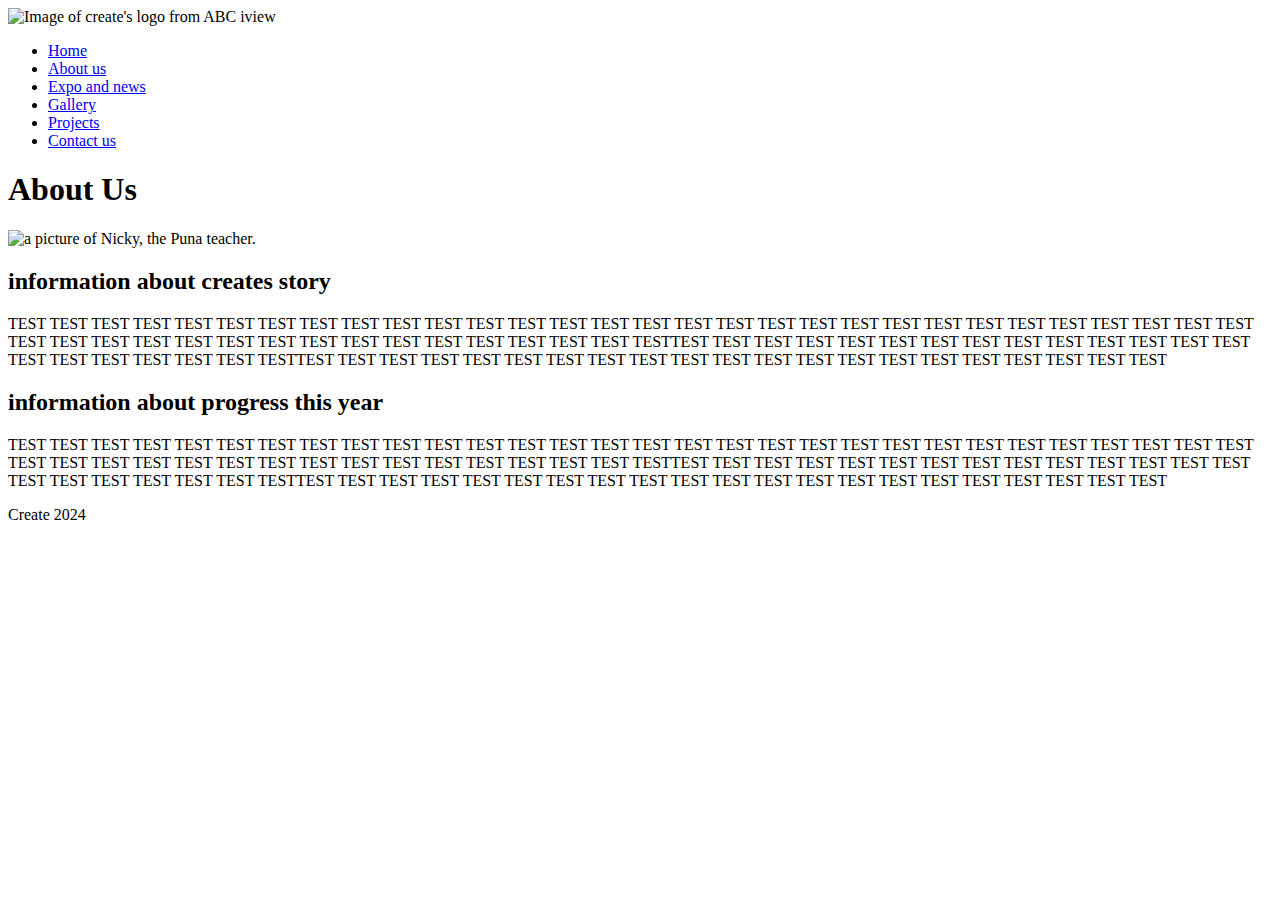
==== about.html @ a5dc99ff "about us page on html" ====
<!DOCTYPE html> <!-- this tells the computer that it is a webpage-->


<html lang = "en" > 

<head>
 

	<meta charset="utf-8"> <!-- sets character set to unicode-->

<link rel="stylesheet" type="text/css" href="css/style.css"> 


<title> About Create </title> 


</head>



<body>

<div class = yellow > <img  class= "logo1" src= "file:///Users/amyhodges/Desktop/Screenshot%202024-06-18%20at%203.04.03%20PM.png" alt= "Image of create's logo from ABC iview" >

 <nav class= "navbar">
  <ul> 
     <li><a href ="index.htm">Home</a></li> 
     <li><a href ="about.html">About us</a></li> 
     <li><a href ="expoandnews.html">Expo and news</a></li> 
     <li><a href ="gallary.html">Gallery</a></li> 
     <li><a href ="projects.html">Projects</a></li> 
     <li><a href ="contactus.html">Contact us</a></li> 
  </ul>
 </nav> 

</div>

<main> 

<header> <h1>About Us</h1> </header>

 <aside>  <div class= "aboutus"> <img  class= "nicky" src= "file:///Users/amyhodges/Desktop/Screenshot%202024-05-28%20at%203.00.24%20PM.png" alt = "a picture of Nicky, the Puna teacher.">
 </div> </aside> 

 <section> 
  <h2>  information about creates story </h2> 

<p>TEST TEST TEST TEST TEST TEST TEST TEST TEST TEST TEST TEST TEST TEST TEST TEST TEST TEST TEST TEST TEST TEST TEST TEST TEST TEST TEST TEST TEST TEST TEST TEST TEST TEST TEST TEST TEST TEST TEST TEST TEST TEST TEST TEST TEST TESTTEST TEST TEST TEST TEST TEST TEST TEST TEST TEST TEST TEST TEST TEST TEST TEST TEST TEST TEST TEST TESTTEST TEST TEST TEST TEST TEST TEST TEST TEST TEST TEST TEST TEST TEST TEST TEST TEST TEST TEST TEST TEST</p> </section>

 <article> 
 <h2>  information about progress this year </h2> 

<p>TEST TEST TEST TEST TEST TEST TEST TEST TEST TEST TEST TEST TEST TEST TEST TEST TEST TEST TEST TEST TEST TEST TEST TEST TEST TEST TEST TEST TEST TEST TEST TEST TEST TEST TEST TEST TEST TEST TEST TEST TEST TEST TEST TEST TEST TESTTEST TEST TEST TEST TEST TEST TEST TEST TEST TEST TEST TEST TEST TEST TEST TEST TEST TEST TEST TEST TESTTEST TEST TEST TEST TEST TEST TEST TEST TEST TEST TEST TEST TEST TEST TEST TEST TEST TEST TEST TEST TEST</p> </article>
  


<div class = "movefooter"> </div>


</main>

<footer>  Create 2024 </footer>

</body>
 
</html>
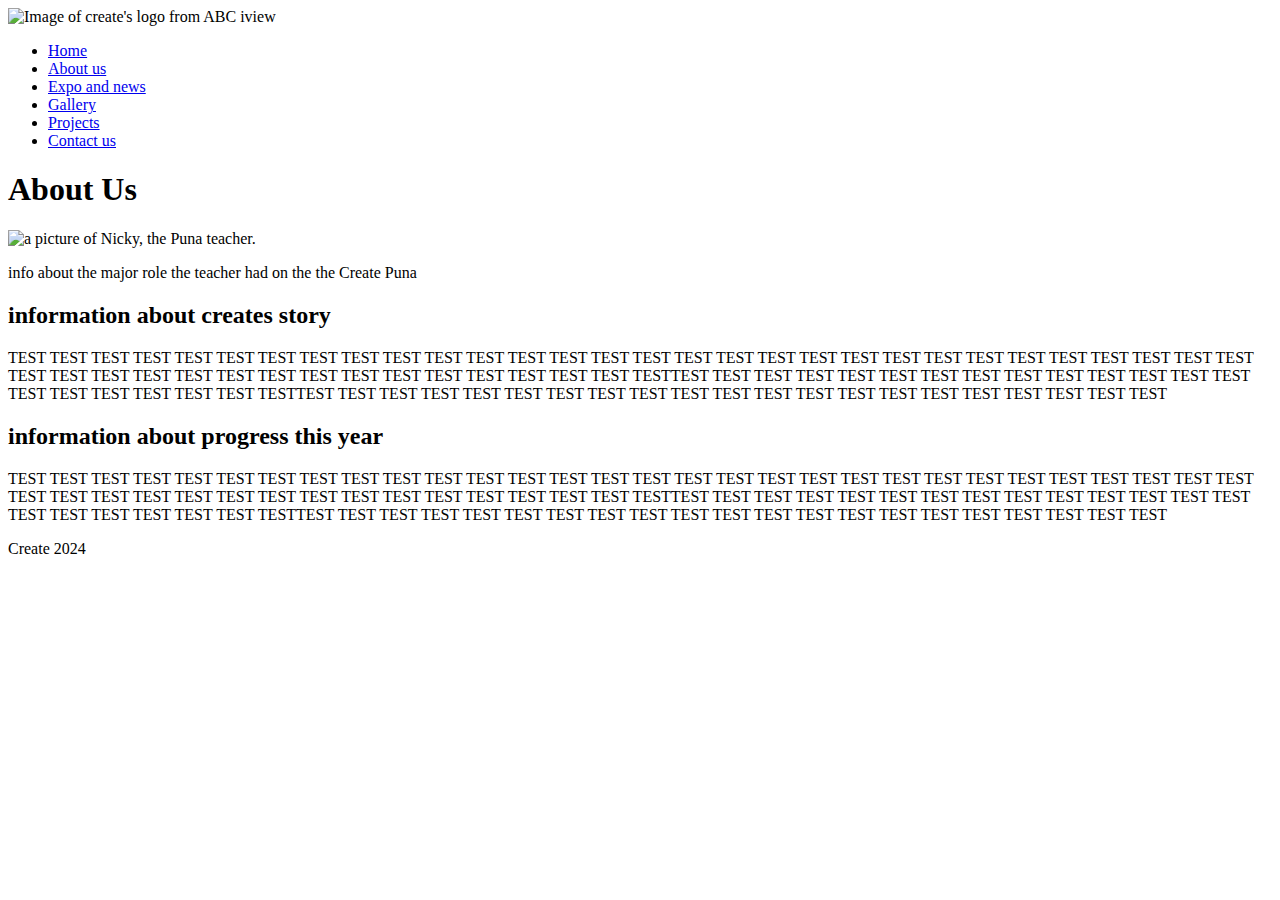
==== commit 82f73737: "Final Html about us homepage" ====
--- a/about.html
+++ b/about.html
@@ -1,31 +1,44 @@
+
 <!DOCTYPE html> <!-- this tells the computer that it is a webpage-->
 
 
-<html lang = "en" > 
+<html lang = "en" > <!-- tells computer what language the webpage is in -->
 
-<head>
+<head> <!-- holds the machine processing information-->
  
 
 	<meta charset="utf-8"> <!-- sets character set to unicode-->
 
-<link rel="stylesheet" type="text/css" href="css/style.css"> 
+
+<link rel="preconnect" href="https://fonts.googleapis.com">
+<link rel="preconnect" href="https://fonts.gstatic.com" crossorigin>
+<link href="https://fonts.googleapis.com/css2?family=Lexend:wght@100..900&display=swap" rel="stylesheet"> <!-- links font to html and css -->
+
+<link rel="preconnect" href="https://fonts.googleapis.com">
+<link rel="preconnect" href="https://fonts.gstatic.com" crossorigin>
+<link href="https://fonts.googleapis.com/css2?family=Courier+Prime:ital,wght@0,400;0,700;1,400;1,700&display=swap" rel="stylesheet"> <!-- links font to html and css -->
+
+<link rel="stylesheet" type="text/css" href="css/style.css"> <!--links html to css-->
 
 
-<title> About Create </title> 
+<title> About Create </title> <!--titles the web page -->  
 
 
 </head>
 
 
 
-<body>
+<body> <!-- holds the content for the website, primarily visible content information-->
 
-<div class = yellow > <img  class= "logo1" src= "file:///Users/amyhodges/Desktop/Screenshot%202024-06-18%20at%203.04.03%20PM.png" alt= "Image of create's logo from ABC iview" >
+<div class = yellow > <!-- creates section with the div element to fill in the nav bar and logo to fix missing color issue  -->
 
- <nav class= "navbar">
-  <ul> 
-     <li><a href ="index.htm">Home</a></li> 
-     <li><a href ="about.html">About us</a></li> 
+<img  class= "logo1" src= "file:///Users/amyhodges/Desktop/website_project/images/Screenshot%202024-06-18%20at%203.04.03%20PM.png" alt= "Image of create's logo from ABC iview" > <!-- adds the image into the html webpage, the classes allow for specific features to be added eg heights and borders, the alt makes it so if the image doesn't show the text will tell the user what the image was --> 
+
+ <nav class= "navbar"> <!-- holds the navbar elements and class allows for stylisation of it in css --> 
+  <ul> <!-- unordered list item, helps group items when there is no numerical order asigned--> 
+     <li><a href ="index.htm">Home</a></li> <!-- the li element tells computer its a list item in the unordered list--> 
+     <li><a href ="about.html">About us</a></li> <!-- the a href element creates a link to another page --> 
+
      <li><a href ="expoandnews.html">Expo and news</a></li> 
      <li><a href ="gallary.html">Gallery</a></li> 
      <li><a href ="projects.html">Projects</a></li> 
@@ -35,31 +48,61 @@
 
 </div>
 
-<main> 
+<script type="module" src="https://unpkg.com/ionicons@7.1.0/dist/ionicons/ionicons.esm.js"></script>
+<script nomodule src="https://unpkg.com/ionicons@7.1.0/dist/ionicons/ionicons.js"></script>
 
-<header> <h1>About Us</h1> </header>
+<main> <!-- stores main  and written contention the webpage -->  
 
- <aside>  <div class= "aboutus"> <img  class= "nicky" src= "file:///Users/amyhodges/Desktop/Screenshot%202024-05-28%20at%203.00.24%20PM.png" alt = "a picture of Nicky, the Puna teacher.">
- </div> </aside> 
+<header> <h1>About Us</h1> </header> <!-- gives page a heading --> 
 
- <section> 
-  <h2>  information about creates story </h2> 
+ <aside>     <!-- creates a compartment for the side part of the content  -->  
 
-<p>TEST TEST TEST TEST TEST TEST TEST TEST TEST TEST TEST TEST TEST TEST TEST TEST TEST TEST TEST TEST TEST TEST TEST TEST TEST TEST TEST TEST TEST TEST TEST TEST TEST TEST TEST TEST TEST TEST TEST TEST TEST TEST TEST TEST TEST TESTTEST TEST TEST TEST TEST TEST TEST TEST TEST TEST TEST TEST TEST TEST TEST TEST TEST TEST TEST TEST TESTTEST TEST TEST TEST TEST TEST TEST TEST TEST TEST TEST TEST TEST TEST TEST TEST TEST TEST TEST TEST TEST</p> </section>
+<div class= "move"> <!-- the div and class is being used to move the image to the center of the aside element through css -->  
 
- <article> 
- <h2>  information about progress this year </h2> 
+<img  class= "nicky" src= "file:///Users/amyhodges/Desktop/website_project/images/Screenshot%202024-05-28%20at%203.00.24%20PM.png" alt = "a picture of Nicky, the Puna teacher.">
+ 
+<!-- the class changes image size and the  img src = adds in the image --> 
+ 
+<p> info about the major role the teacher had on the the Create Puna</p> <!-- content explains the image --> 
+
+</div> 
+
+</aside> 
+
+ <section>  <!-- creates a compartment for the main part of the content  --> 
+  
+<h2>  information about creates story </h2> <!-- heading for the section --> 
+
+<p>TEST TEST TEST TEST TEST TEST TEST TEST TEST TEST TEST TEST TEST TEST TEST TEST TEST TEST TEST TEST TEST TEST TEST TEST TEST TEST TEST TEST TEST TEST TEST TEST TEST TEST TEST TEST TEST TEST TEST TEST TEST TEST TEST TEST TEST TESTTEST TEST TEST TEST TEST TEST TEST TEST TEST TEST TEST TEST TEST TEST TEST TEST TEST TEST TEST TEST TESTTEST TEST TEST TEST TEST TEST TEST TEST TEST TEST TEST TEST TEST TEST TEST TEST TEST TEST TEST TEST TEST</p> <!-- tests how actual text will fit into the compartment so it can be added by client later, equivalent of lorem ipsum -->
+
+</section>
+
+ <article> <!-- creates a compartment for the second main part of the content  -->
+ 
+<h2>  information about progress this year </h2> <!-- titles second compartment -->
 
 <p>TEST TEST TEST TEST TEST TEST TEST TEST TEST TEST TEST TEST TEST TEST TEST TEST TEST TEST TEST TEST TEST TEST TEST TEST TEST TEST TEST TEST TEST TEST TEST TEST TEST TEST TEST TEST TEST TEST TEST TEST TEST TEST TEST TEST TEST TESTTEST TEST TEST TEST TEST TEST TEST TEST TEST TEST TEST TEST TEST TEST TEST TEST TEST TEST TEST TEST TESTTEST TEST TEST TEST TEST TEST TEST TEST TEST TEST TEST TEST TEST TEST TEST TEST TEST TEST TEST TEST TEST</p> </article>
   
 
 
-<div class = "movefooter"> </div>
+<div class = "movefooter"> </div>  <!-- used to move the footer down the page in css --> 
 
 
 </main>
 
-<footer>  Create 2024 </footer>
+<footer> <!-- tells user its the end section of the page, used for structure -->
+
+  Create 2024  <!-- titles footer -->   
+
+<a class= "media" href=  "https://youtube.com/@rhsmedia2126?si=7ZVAnJ77mNt9Fg7W" target =  "blank"  > <ion-icon name="logo-youtube"></ion-icon> </a> 
+
+<a class= "media" href=  "https://www.instagram.com/rshs_pw/" target =  "blank"  > <ion-icon name="logo-instagram"></ion-icon></a>
+
+<a class= "media" href=  "https://www.facebook.com/rototunahighschools" target =  "blank"  > <ion-icon name="logo-facebook"></ion-icon> </a> 
+
+<!-- The a element with the href makes it a link, the media class is to style the icons in css, the target = blank makes it so a new page is open so the create home page does not open, the https part is the link to the social media page.  -->
+
+</footer>
 
 </body>
  
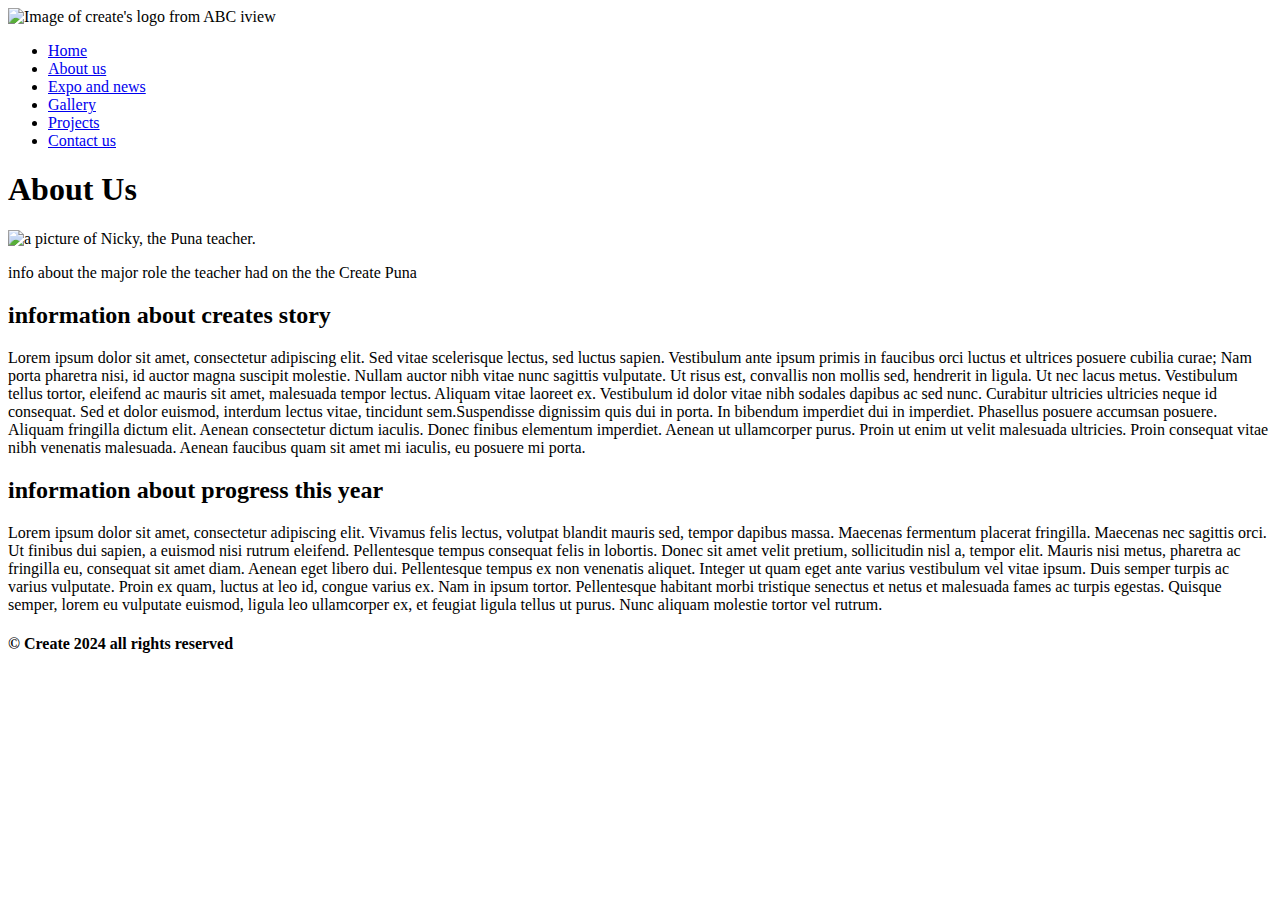
==== commit 2df4c588: "Final HTML web pages after feedack" ====
--- a/about.html
+++ b/about.html
@@ -73,7 +73,7 @@
   
 <h2>  information about creates story </h2> <!-- heading for the section --> 
 
-<p>TEST TEST TEST TEST TEST TEST TEST TEST TEST TEST TEST TEST TEST TEST TEST TEST TEST TEST TEST TEST TEST TEST TEST TEST TEST TEST TEST TEST TEST TEST TEST TEST TEST TEST TEST TEST TEST TEST TEST TEST TEST TEST TEST TEST TEST TESTTEST TEST TEST TEST TEST TEST TEST TEST TEST TEST TEST TEST TEST TEST TEST TEST TEST TEST TEST TEST TESTTEST TEST TEST TEST TEST TEST TEST TEST TEST TEST TEST TEST TEST TEST TEST TEST TEST TEST TEST TEST TEST</p> <!-- tests how actual text will fit into the compartment so it can be added by client later, equivalent of lorem ipsum -->
+<p>Lorem ipsum dolor sit amet, consectetur adipiscing elit. Sed vitae scelerisque lectus, sed luctus sapien. Vestibulum ante ipsum primis in faucibus orci luctus et ultrices posuere cubilia curae; Nam porta pharetra nisi, id auctor magna suscipit molestie. Nullam auctor nibh vitae nunc sagittis vulputate. Ut risus est, convallis non mollis sed, hendrerit in ligula. Ut nec lacus metus. Vestibulum tellus tortor, eleifend ac mauris sit amet, malesuada tempor lectus. Aliquam vitae laoreet ex. Vestibulum id dolor vitae nibh sodales dapibus ac sed nunc. Curabitur ultricies ultricies neque id consequat. Sed et dolor euismod, interdum lectus vitae, tincidunt sem.Suspendisse dignissim quis dui in porta. In bibendum imperdiet dui in imperdiet. Phasellus posuere accumsan posuere. Aliquam fringilla dictum elit. Aenean consectetur dictum iaculis. Donec finibus elementum imperdiet. Aenean ut ullamcorper purus. Proin ut enim ut velit malesuada ultricies. Proin consequat vitae nibh venenatis malesuada. Aenean faucibus quam sit amet mi iaculis, eu posuere mi porta. </p> <!-- tests how actual text will fit into the compartment so it can be added by client later. -->
 
 </section>
 
@@ -81,7 +81,11 @@
  
 <h2>  information about progress this year </h2> <!-- titles second compartment -->
 
-<p>TEST TEST TEST TEST TEST TEST TEST TEST TEST TEST TEST TEST TEST TEST TEST TEST TEST TEST TEST TEST TEST TEST TEST TEST TEST TEST TEST TEST TEST TEST TEST TEST TEST TEST TEST TEST TEST TEST TEST TEST TEST TEST TEST TEST TEST TESTTEST TEST TEST TEST TEST TEST TEST TEST TEST TEST TEST TEST TEST TEST TEST TEST TEST TEST TEST TEST TESTTEST TEST TEST TEST TEST TEST TEST TEST TEST TEST TEST TEST TEST TEST TEST TEST TEST TEST TEST TEST TEST</p> </article>
+<p> Lorem ipsum dolor sit amet, consectetur adipiscing elit. Vivamus felis lectus, volutpat blandit mauris sed, tempor dapibus massa. Maecenas fermentum placerat fringilla. Maecenas nec sagittis orci. Ut finibus dui sapien, a euismod nisi rutrum eleifend. Pellentesque tempus consequat felis in lobortis. Donec sit amet velit pretium, sollicitudin nisl a, tempor elit. Mauris nisi metus, pharetra ac fringilla eu, consequat sit amet diam. Aenean eget libero dui. Pellentesque tempus ex non venenatis aliquet. Integer ut quam eget ante varius vestibulum vel vitae ipsum. Duis semper turpis ac varius vulputate.
+
+Proin ex quam, luctus at leo id, congue varius ex. Nam in ipsum tortor.  Pellentesque habitant morbi tristique senectus et netus et malesuada fames ac turpis egestas. Quisque semper, lorem eu vulputate euismod, ligula leo ullamcorper ex, et feugiat ligula tellus ut purus. Nunc aliquam molestie tortor vel rutrum.
+
+</p> </article>
   
 
 
@@ -90,15 +94,19 @@
 
 </main>
 
-<footer> <!-- tells user its the end section of the page, used for structure -->
+<footer>  <!-- tells user its the end section of the page, used for structure -->
 
-  Create 2024  <!-- titles footer -->   
 
-<a class= "media" href=  "https://youtube.com/@rhsmedia2126?si=7ZVAnJ77mNt9Fg7W" target =  "blank"  > <ion-icon name="logo-youtube"></ion-icon> </a> 
 
-<a class= "media" href=  "https://www.instagram.com/rshs_pw/" target =  "blank"  > <ion-icon name="logo-instagram"></ion-icon></a>
 
-<a class= "media" href=  "https://www.facebook.com/rototunahighschools" target =  "blank"  > <ion-icon name="logo-facebook"></ion-icon> </a> 
+
+<a class= "yt" href=  "https://youtube.com/@rhsmedia2126?si=7ZVAnJ77mNt9Fg7W" target =  "blank"  > <ion-icon name="logo-youtube"></ion-icon> </a> 
+
+<a  class= "gram"  href=  "https://www.instagram.com/rshs_pw/" target =  "blank"  > <ion-icon name="logo-instagram"></ion-icon></a>
+
+<a  class= "face" href=  "https://www.facebook.com/rototunahighschools" target =  "blank"  > <ion-icon name="logo-facebook"></ion-icon> </a>
+
+<h4> © Create 2024 all rights reserved </h4> <!-- titles footer -->  
 
 <!-- The a element with the href makes it a link, the media class is to style the icons in css, the target = blank makes it so a new page is open so the create home page does not open, the https part is the link to the social media page.  -->
 
